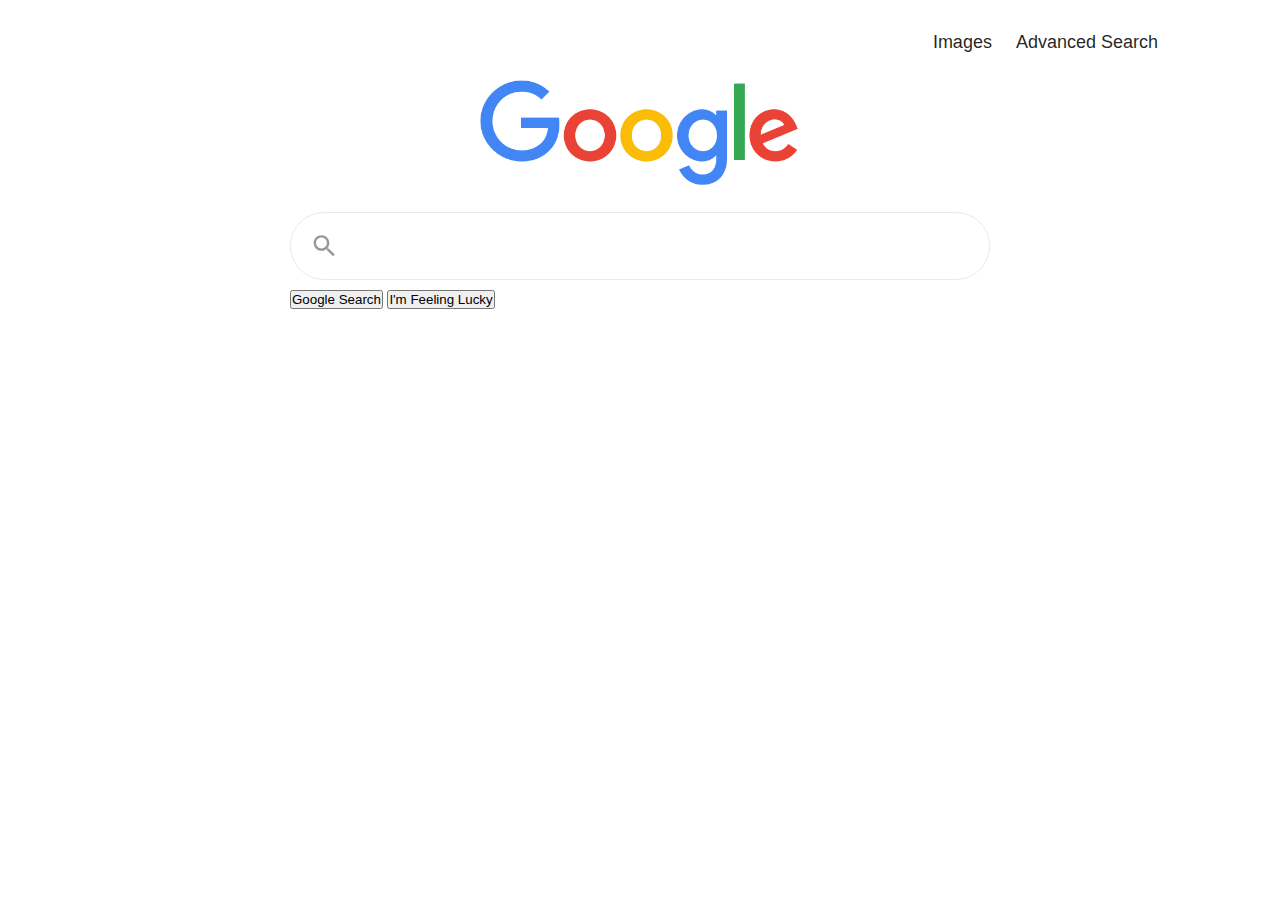
==== index.html @ 61bc10f7 "first comit" ====
<!DOCTYPE html>
<html lang="en">
    <head>
        <title>Google</title>
        <link rel="stylesheet" href="css/styles.css">
    </head>
    <body>
        <header>
            <div id="headerLinkWrapper">
                <a href="imageSearch.html">Images</a>
                <a href="advancedSearch.html">Advanced Search</a>                    
            </div>
        </header>
        <main>
            <div id="logoWrapper">
                <center><img src="images/googleLogo.png">        </center>
                            
            </div>
        
            <div id="formWrapper">
                <form action="https://google.com/search">
                    <div id="searchFieldWrapper">
                        <img src="images/search_icon.svg" alt="">
                        <input type="text" name="q" >
                    </div>
                    <div id="buttonsWrapper">
                        <input type="submit" value="Google Search">
                        <input type="submit" value="I'm Feeling Lucky">
                    </div>
                    
                    
                </form>
            </div>
        </main>
        
    </body>
</html>
---- css/styles.css ----
*{
    padding: 0;
    margin: 0;
}
body,a{
    font-family: arial,san-serif;
}
a{
    text-decoration: none;

}
input[type="text"]:focus{
    outline: none ! important;
}
header{
    padding: 30px;
}
#headerLinkWrapper{
    display: flex;
    float: right;
    margin-right: 0;
    margin-right: 80px;
}
header a{
    display: inline-block;
    margin: 0 12px;
    color: rgba(0,0,0,0.87);
    text-decoration: none;
    line-height: 24px;
    font-size: 18px;
    
}
#formWrapper{
    max-width:700px;
    margin: 10px auto;
}
#searchFieldWrapper{
    display:flex;
    margin: 10px auto;
    border: 1px solid  rgb(233, 233, 233);
    border-radius: 40px;
    padding: 16px;
    flex:1;

}
#searchFieldWrapper input{
    width: 655px;
    font-size: 18px;
    line-height: 34px;
    font-size: 22px;

    margin-left:5px;
    border:none;
}
#logoWrapper{
    display: block;
    padding: 10px 0;
    
}
#logoWrapper img{
    height: 108px;
    padding-top: 10px;
   
}
#searchFieldWrapper img{
    opacity: 0.4;
    width: 30px;
    padding-left: 3px;
    
}
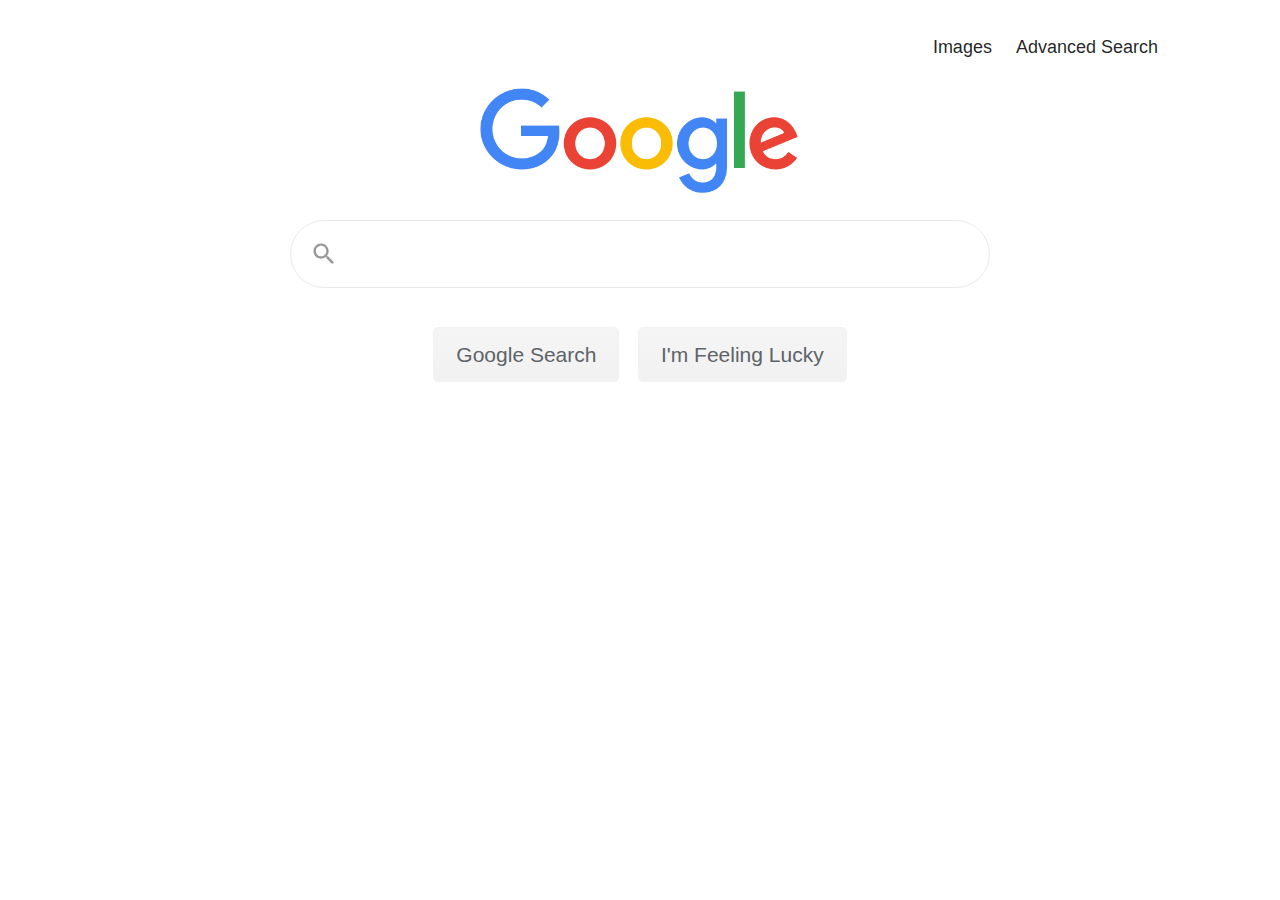
==== commit 115600e7: "added shadows and hover effects to the main page in css" ====
--- a/index.html
+++ b/index.html
@@ -24,8 +24,11 @@
                         <input type="text" name="q" >
                     </div>
                     <div id="buttonsWrapper">
-                        <input type="submit" value="Google Search">
-                        <input type="submit" value="I'm Feeling Lucky">
+                        <center>
+                            <input type="submit" value="Google Search">
+                            <input type="submit" value="I'm Feeling Lucky">
+                        </center>
+                        
                     </div>
                     
                     
--- a/css/styles.css
+++ b/css/styles.css
@@ -13,7 +13,7 @@
     outline: none ! important;
 }
 header{
-    padding: 30px;
+    padding: 35px 30px 33px;
 }
 #headerLinkWrapper{
     display: flex;
@@ -30,6 +30,11 @@
     font-size: 18px;
     
 }
+header a:hover{
+    cursor: pointer;
+    text-decoration:underline;
+    
+}
 #formWrapper{
     max-width:700px;
     margin: 10px auto;
@@ -43,11 +48,18 @@
     flex:1;
 
 }
+#searchFieldWrapper:hover{
+    
+    -webkit-box-shadow: 0px 0px 10px 0px rgba(214,214,214,1);
+    -moz-box-shadow: 0px 0px 10px 0px rgba(214,214,214,1);
+    box-shadow: 0px 0px 10px 0px rgba(214,214,214,1);
+}
 #searchFieldWrapper input{
     width: 655px;
     font-size: 18px;
     line-height: 34px;
     font-size: 22px;
+    padding-left: 12px;
 
     margin-left:5px;
     border:none;
@@ -68,3 +80,29 @@
     padding-left: 3px;
     
 }
+#buttonsWrapper{
+    padding: 18px 0 0;
+}
+#buttonsWrapper input[type="submit"]{
+    background-image: -webkit-linear-gradient(top,#f5f5f5,#f1f1f1);
+    background-color: #f2f2f2;
+    border: 1px solid #f2f2f2;
+    border-radius: 5px;
+    color: #5F6368;
+    font-family: arial,sans-serif;
+    font-size: 21px;
+    margin: 11px 7px;
+    padding: 13px 22px;
+    line-height: 27px;
+    min-width: 54px;
+    text-align: center;
+    cursor: pointer;
+    user-select: none;
+}
+#buttonsWrapper input[type="submit"]:hover{
+
+    border: 1px solid lightgray;
+    -webkit-box-shadow: 0px 1px 5px 0px rgba(212,212,212,1);
+    -moz-box-shadow: 0px 1px 5px 0px rgba(212,212,212,1);
+    box-shadow: 0px 1px 5px 0px rgba(212,212,212,1);
+}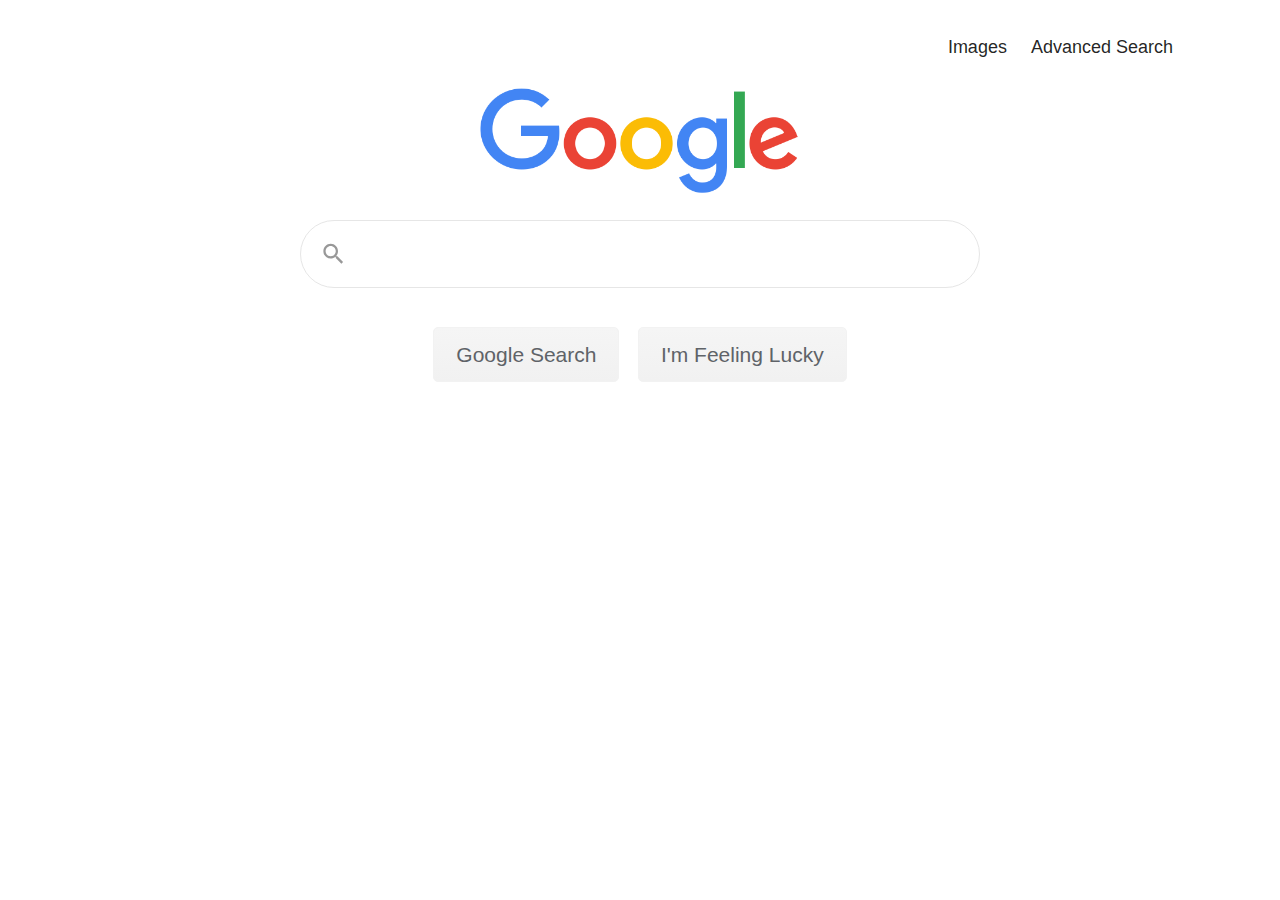
==== commit 3a50cf9c: "added new page googleimage.html and css" ====
--- a/index.html
+++ b/index.html
@@ -6,24 +6,24 @@
     </head>
     <body>
         <header>
-            <div id="headerLinkWrapper">
-                <a href="imageSearch.html">Images</a>
+            <div class="headerLinkWrapper">
+                <a href="googleimages.html">Images</a>
                 <a href="advancedSearch.html">Advanced Search</a>                    
             </div>
         </header>
         <main>
-            <div id="logoWrapper">
+            <div class="logoWrapper">
                 <center><img src="images/googleLogo.png">        </center>
                             
             </div>
         
-            <div id="formWrapper">
+            <div class="formWrapper">
                 <form action="https://google.com/search">
-                    <div id="searchFieldWrapper">
+                    <div class="searchFieldWrapper">
                         <img src="images/search_icon.svg" alt="">
                         <input type="text" name="q" >
                     </div>
-                    <div id="buttonsWrapper">
+                    <div class="buttonsWrapper">
                         <center>
                             <input type="submit" value="Google Search">
                             <input type="submit" value="I'm Feeling Lucky">
--- a/css/styles.css
+++ b/css/styles.css
@@ -15,11 +15,11 @@
 header{
     padding: 35px 30px 33px;
 }
-#headerLinkWrapper{
+header>div{
     display: flex;
     float: right;
     margin-right: 0;
-    margin-right: 80px;
+    margin-right: 65px;
 }
 header a{
     display: inline-block;
@@ -35,26 +35,27 @@
     text-decoration:underline;
     
 }
-#formWrapper{
-    max-width:700px;
+.formWrapper{
+    max-width:680px;
     margin: 10px auto;
 }
-#searchFieldWrapper{
+.searchFieldWrapper{
     display:flex;
     margin: 10px auto;
-    border: 1px solid  rgb(233, 233, 233);
-    border-radius: 40px;
+    border: 1px solid  rgb(230, 230,230);
+    border-radius: 50px;
     padding: 16px;
     flex:1;
 
 }
-#searchFieldWrapper:hover{
+
+.searchFieldWrapper:hover{
     
-    -webkit-box-shadow: 0px 0px 10px 0px rgba(214,214,214,1);
-    -moz-box-shadow: 0px 0px 10px 0px rgba(214,214,214,1);
-    box-shadow: 0px 0px 10px 0px rgba(214,214,214,1);
+    -webkit-box-shadow: 0px 0px 10px 0px rgba(214,214,214,.8);
+    -moz-box-shadow: 0px 0px 10px 0px rgba(214,214,214,.8);
+    box-shadow: 0px 0px 10px 0px rgba(214,214,214,.8);
 }
-#searchFieldWrapper input{
+.searchFieldWrapper input{
     width: 655px;
     font-size: 18px;
     line-height: 34px;
@@ -64,26 +65,69 @@
     margin-left:5px;
     border:none;
 }
-#logoWrapper{
+#searchFieldWrapper_images{
+    padding: 7px;
+}
+#searchFieldWrapper_images button{
+    background-color:white;
+    border: none;
+    padding-right: 5px;
+}
+#searchFieldWrapper_images button:focus{
+    outline: none;
+}
+#searchFieldWrapper_images button:active{
+    outline: none;
+}
+
+.logoWrapper{
     display: block;
     padding: 10px 0;
     
 }
-#logoWrapper img{
+#logoWrapper_images{
+    padding: 70px 0 10px;;
+    
+}
+#logo_subtext_wrapper_images img{
+    height: 90px;
+}
+.logoWrapper img{
     height: 108px;
     padding-top: 10px;
    
 }
-#searchFieldWrapper img{
+.logo_subtext_wrapper{
+    text-align: center;
+    margin-left: auto;
+}
+
+.logo_subtext{
+    color: #4285f4;
+    font: 16px/16px roboto-regular, arial, sans-serif;
+    right:0;
+    position: relative;
+    right: 60px;
+    white-space: nowrap;
+    
+}
+
+.searchFieldWrapper img{
     opacity: 0.4;
     width: 30px;
     padding-left: 3px;
     
 }
-#buttonsWrapper{
+
+#search_icon_blue{
+    opacity: 1;
+    width: 25px;
+    padding: 0;
+}
+.buttonsWrapper{
     padding: 18px 0 0;
 }
-#buttonsWrapper input[type="submit"]{
+.buttonsWrapper input[type="submit"]{
     background-image: -webkit-linear-gradient(top,#f5f5f5,#f1f1f1);
     background-color: #f2f2f2;
     border: 1px solid #f2f2f2;
@@ -99,7 +143,7 @@
     cursor: pointer;
     user-select: none;
 }
-#buttonsWrapper input[type="submit"]:hover{
+.buttonsWrapper input[type="submit"]:hover{
 
     border: 1px solid lightgray;
     -webkit-box-shadow: 0px 1px 5px 0px rgba(212,212,212,1);
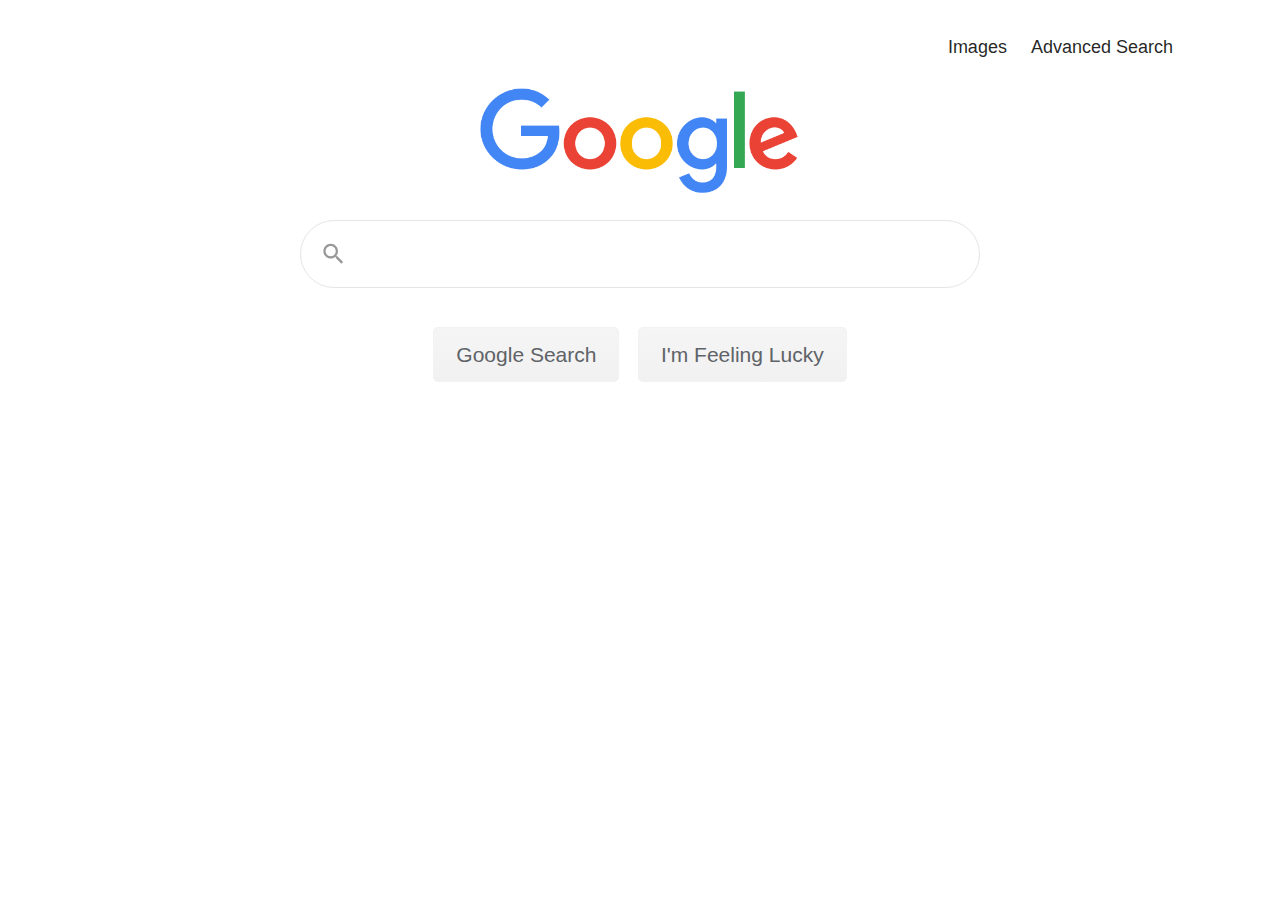
==== commit e68c0aca: "added advanced search page" ====
--- a/index.html
+++ b/index.html
@@ -26,7 +26,7 @@
                     <div class="buttonsWrapper">
                         <center>
                             <input type="submit" value="Google Search">
-                            <input type="submit" value="I'm Feeling Lucky">
+                            <input type="submit" value="I'm Feeling Lucky" data-ved="0ahUKEwisxLS9zdfrAhVO1hoKHcA0DtMQ19QECAw" name="btnI" jsaction="sf.lck" aria-label="I'm Feeling Lucky">
                         </center>
                         
                     </div>
--- a/css/styles.css
+++ b/css/styles.css
@@ -9,13 +9,16 @@
     text-decoration: none;
 
 }
+label{
+    color: #333;
+}
 input[type="text"]:focus{
     outline: none ! important;
 }
 header{
     padding: 35px 30px 33px;
 }
-header>div{
+.headerLinkWrapper{
     display: flex;
     float: right;
     margin-right: 0;
@@ -149,4 +152,139 @@
     -webkit-box-shadow: 0px 1px 5px 0px rgba(212,212,212,1);
     -moz-box-shadow: 0px 1px 5px 0px rgba(212,212,212,1);
     box-shadow: 0px 1px 5px 0px rgba(212,212,212,1);
-}+}
+
+/* ================================
+=========Advanced Search =======
+================================ */
+
+#headerAdvanced{
+    background-color: #f1f1f1;
+    padding: 22px 25px 16px;
+}
+.headerAdvancedWrapper{
+    display: flex;
+}
+.headerLinkWrapperAdvanced{
+    display:block;
+    width: 30%;
+}
+.headerLinkWrapperAdvanced a{
+    float: right;
+    display: block;
+    margin:10px 0 0 0;
+    
+    
+}
+.logoLeftTop {
+    width: 70%;
+}
+.logoLeftTop img{
+    width: 140px;
+}
+.subHeaderAdvanced{
+    padding: 38px 68px;
+    border-bottom: 1px solid  rgb(230, 230,230);
+}
+.subHeaderAdvanced label{
+    color: #d93025;
+    font-size: 30px;
+    
+}
+.formWrapperAdvanced{
+    width:90%;
+    padding: 60px 70px;
+}
+
+.formWrapperAdvanced span{
+    font-size: 25px;
+    
+}
+.formWrapperAdvanced form{
+    margin-top:26px;
+}
+.inputBox{
+    display:flex;
+    padding: 10px 0;
+}
+.inputBox label{
+    font-size: 19px;
+    line-height: 38px;
+}
+.labelWrapper{
+    width: 280px;
+}
+.inputWrapper{
+    width: 60%;
+   
+}
+.inputWrapper input{
+    padding: 10px;
+    width: 100%;
+    border: 1px solid #d9d9d9;
+    border-top: 1px solid #c0c0c0;
+    font-size: 19px;
+}
+.inputWrapper input:focus{
+    border: 1px solid #4d90fe;
+    
+    text-rendering: auto;
+    color: -internal-light-dark(black, white);
+    letter-spacing: normal;
+    word-spacing: normal;
+    text-transform: none;
+    text-indent: 0px;
+    text-shadow: none;
+    /* display: inline-block; */
+    text-align: start;
+    appearance: textfield;
+    background-color: -internal-light-dark(rgb(255, 255, 255), rgb(59, 59, 59));
+    /* -webkit-rtl-ordering: logical; */
+    cursor: text;
+    /* margin: 0em; */
+    font-family: arial;
+    font-size: 19px;
+    padding: 10px;
+    border-width: 1px;
+    border-style: inset;
+    border-color: -internal-light-dark(rgb(118, 118, 118), rgb(195, 195, 195));
+    border-image: initial;
+    -moz-box-shadow:inset 20 0 4px lightgrey;
+     box-shadow:inset  0 0 4px lightgrey;
+}
+#input5{
+    background-color: #4d90fe;
+    background-image: -webkit-linear-gradient(top,#4d90fe,#4787ed);
+    border: 1px solid #3079ed;
+    color: #fff;
+    float:right;
+    left: 23px;
+    position: relative;
+    margin-top: 15px;
+    padding: 12px 19px;
+    width: unset;
+    font-size: 17px;
+    font-weight: bold;
+    border-radius:3px;
+}
+#input5:hover{
+    background-color: #357ae8;
+    background-image: -webkit-linear-gradient(top,#4d90fe,#357ae8);
+    background-image: -moz-linear-gradient(top,#4d90fe,#357ae8);
+    background-image: -ms-linear-gradient(top,#4d90fe,#357ae8);
+    background-image: -o-linear-gradient(top,#4d90fe,#357ae8);
+    background-image: linear-gradient(top,#4d90fe,#357ae8);
+    border: 1px solid #2f5bb7;
+    border-image: initial;
+
+}
+
+@media screen and (max-width: 900px) {
+    .inputWrapper{
+        width: 50%;
+       
+    }
+    .labelWrapper{
+        width: 240px;
+    }
+  }
